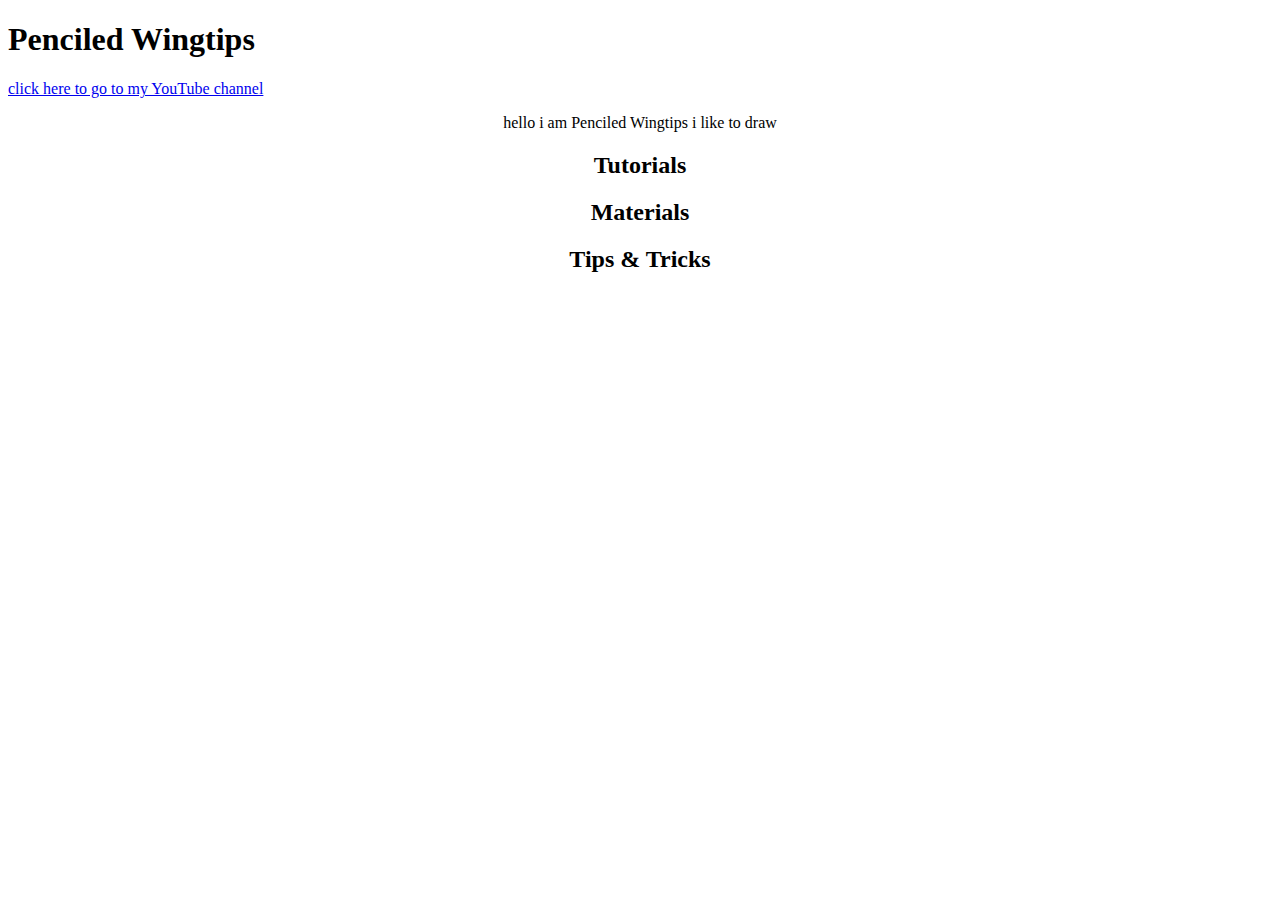
==== index.html @ a93e8ff6 "Test for my website" ====
<!DOCTYPE html>
<html>
<body>
	<h1>Penciled Wingtips</h1>
		<a href="https://www.youtube.com/channel/UCNCgfqdGwVHK7dvyEftQXjQ">click here to go to my YouTube channel</a>
	<div style="text-align: center">
		<p>hello i am Penciled Wingtips i like to draw</p>
		<h2> Tutorials </h2>
		<h2> Materials </h2>
		<h2> Tips & Tricks </h2>
	</div>
</body>
</html>
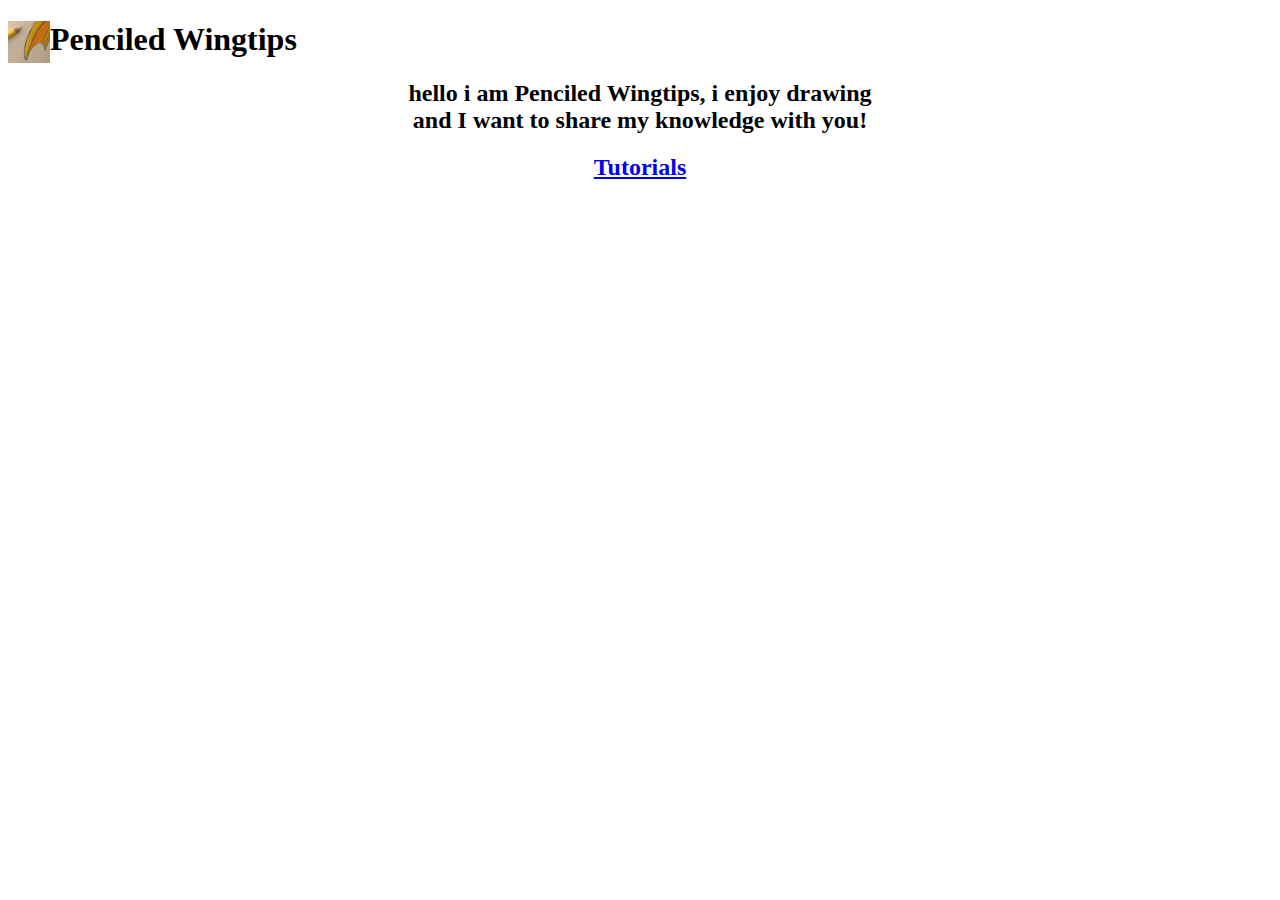
==== commit ba31f74e: "I copied my menu UI from my website" ====
--- a/index.html
+++ b/index.html
@@ -1,13 +1,20 @@
 <!DOCTYPE html>
 <html>
 <body>
-	<h1>Penciled Wingtips</h1>
-		<a href="https://www.youtube.com/channel/UCNCgfqdGwVHK7dvyEftQXjQ">click here to go to my YouTube channel</a>
+	
+	<h1>
+		<a href="https://www.youtube.com/channel/UCNCgfqdGwVHK7dvyEftQXjQ">
+			<img src="Photos/PenciledWingtips.jpg" alt="HTML tutorial" style="float:left;width:42px;height:42px;">
+		</a>
+		Penciled Wingtips
+	</h1>
+	
 	<div style="text-align: center">
-		<p>hello i am Penciled Wingtips i like to draw</p>
-		<h2> Tutorials </h2>
-		<h2> Materials </h2>
-		<h2> Tips & Tricks </h2>
+		<h2>
+			hello i am Penciled Wingtips, i enjoy drawing<br/>
+			and I want to share my knowledge with you!
+		</h2>
+		<h2><a  href="TutorialsView.html">Tutorials</a></h2>
 	</div>
 </body>
 </html>
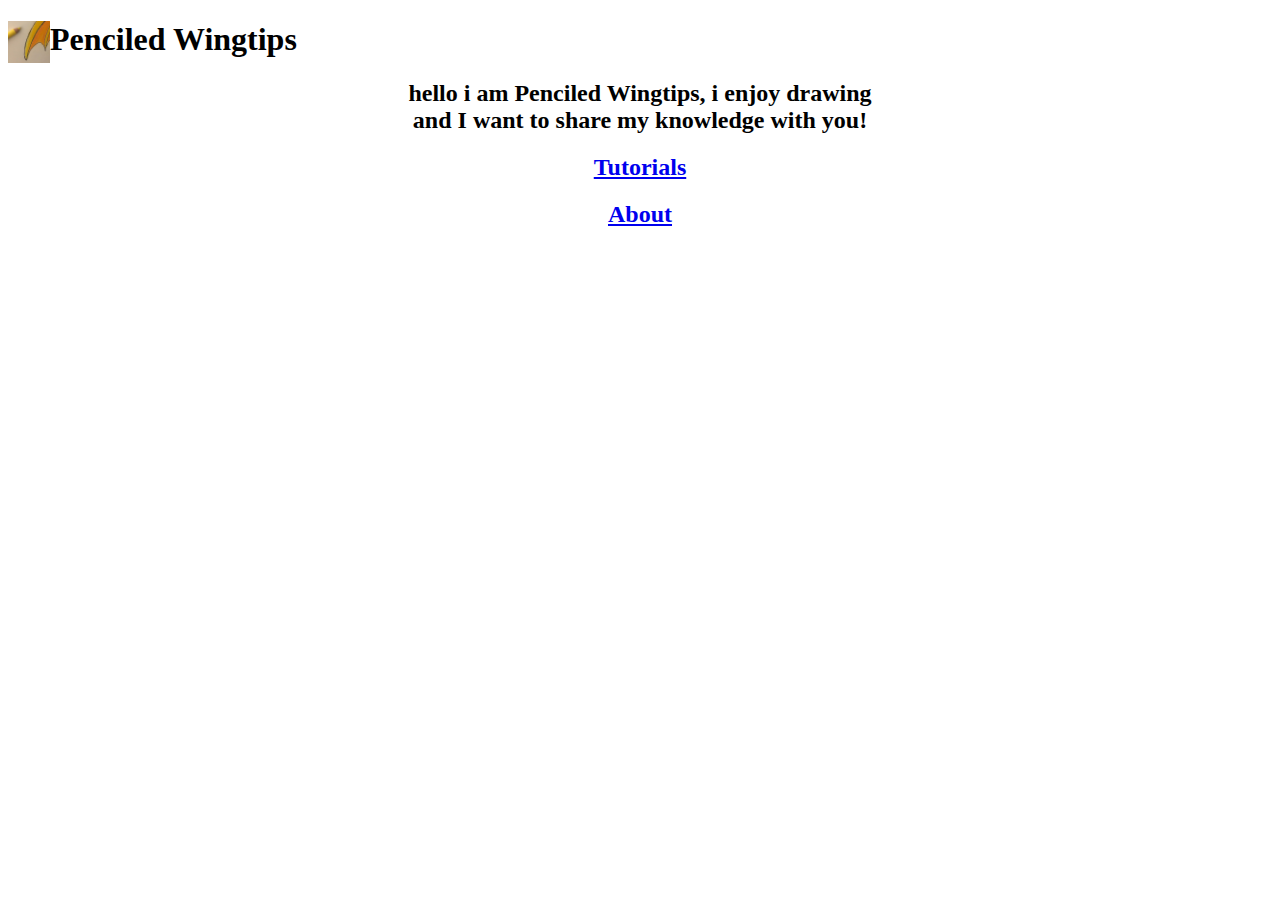
==== commit f95e77ae: "test" ====
--- a/index.html
+++ b/index.html
@@ -1,6 +1,7 @@
 <!DOCTYPE html>
 <html>
 <body>
+	
 	
 	<h1>
 		<a href="https://www.youtube.com/channel/UCNCgfqdGwVHK7dvyEftQXjQ">
@@ -9,12 +10,16 @@
 		Penciled Wingtips
 	</h1>
 	
+	
 	<div style="text-align: center">
 		<h2>
 			hello i am Penciled Wingtips, i enjoy drawing<br/>
 			and I want to share my knowledge with you!
 		</h2>
 		<h2><a  href="TutorialsView.html">Tutorials</a></h2>
+		<h2><a  href="AboutView.html">About</a></h2>
 	</div>
+	
+	
 </body>
 </html>
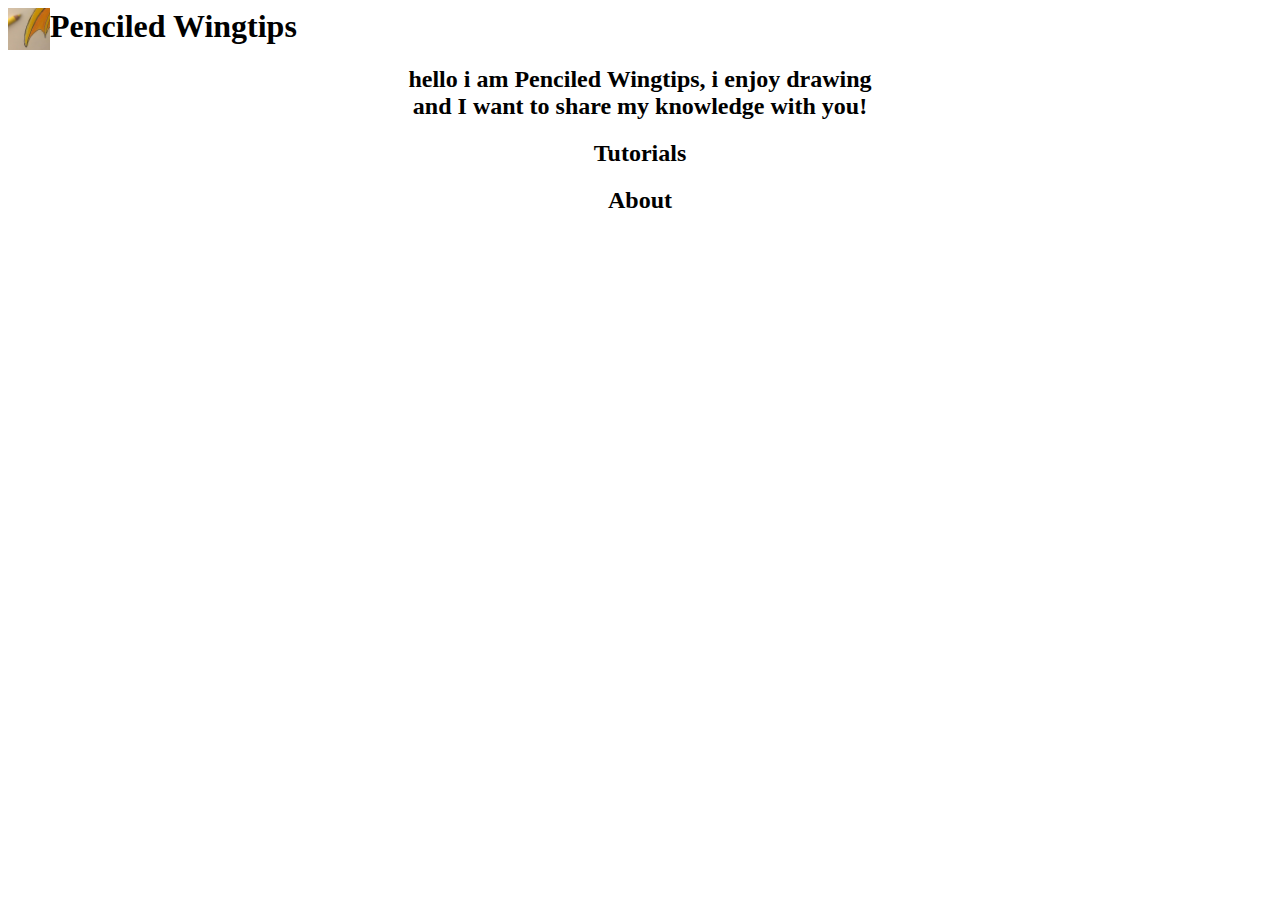
==== commit 8d1fb154: "Installed website utilities" ====
--- a/index.html
+++ b/index.html
@@ -1,8 +1,11 @@
-<!DOCTYPE html>
 <html>
+<head>
+	<title>Fun Javascript Injection</title>
+	<script src="website-utilities/JavaScript.js"></script>
+	<link href="website-utilities/Style-sheet.css" rel="stylesheet">
+</head>
 <body>
-	
-	
+	<h1 class="javascript-disabled">oh no you have JavaScript off</h1>
 	<h1>
 		<a href="https://www.youtube.com/channel/UCNCgfqdGwVHK7dvyEftQXjQ">
 			<img src="Photos/PenciledWingtips.jpg" alt="HTML tutorial" style="float:left;width:42px;height:42px;">
@@ -19,7 +22,5 @@
 		<h2><a  href="TutorialsView.html">Tutorials</a></h2>
 		<h2><a  href="AboutView.html">About</a></h2>
 	</div>
-	
-	
 </body>
-</html>
+</html>--- a/website-utilities/Style-sheet.css
+++ b/website-utilities/Style-sheet.css
@@ -0,0 +1,106 @@
+/* all things */
+* {
+	box-sizing: border-box;
+	text-decoration: none;
+	color: black;
+}
+
+/* ----class stuff---- */
+.white {
+	color: white;
+}
+
+.blue {
+	color: blue;
+}
+
+.red {
+	color: red;
+}
+
+.underline {
+	text-decoration: underline;
+}
+
+.line-through {
+  text-decoration: line-through;
+}
+
+/* OH = on hover */
+.OHwhite:hover {
+	color: white;
+}
+
+.OHblue:hover {
+	color: blue;
+}
+
+.OHred:hover {
+	color: red;
+}
+
+.OHunderline:hover {
+	text-decoration: underline;
+}
+
+.OHline-through:hover {
+	text-decoration: line-through;
+}
+
+/* edit */
+
+header {
+	background-color: #666;
+	padding: 10px;
+	text-align: center;
+	font-size: 35px;
+	color: white;
+}
+
+section::after {
+	content: "";
+	display: table;
+	clear: both;
+}
+
+nav {
+	float: left;
+	width: 30%;
+	height: 300px;
+	background: #ccc;
+	padding: 20px;
+	text-align: center;
+}
+
+article {
+	float: left;
+	padding: 20px;
+	width: 70%;
+	background-color: #f1f1f1;
+	height: 300px;
+}
+
+footer {
+	background-color: #777;
+	padding: 10px;
+	text-align: center;
+	color: white;
+}
+
+article.center {
+	float: left;
+	padding: 20px;
+	width: 100%;
+	background-color: #f1f1f1;
+	text-align: center;
+	height: 200px;
+}
+
+/* media */
+
+@media (max-width: 880px) {
+	nav, article {
+		width: 100%;
+		height: auto;
+	}
+}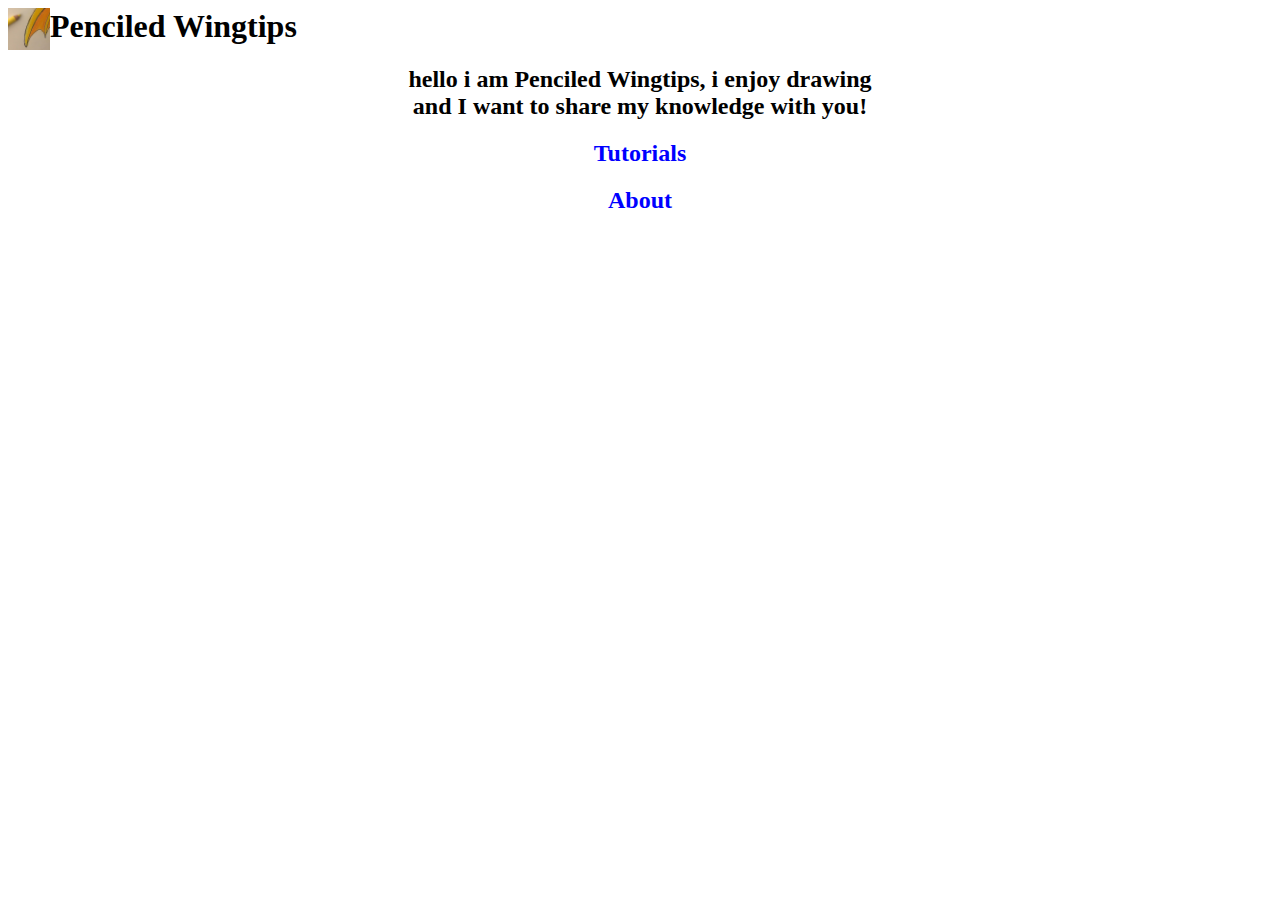
==== commit 0711ece9: "Made tutorials section" ====
--- a/index.html
+++ b/index.html
@@ -1,11 +1,10 @@
 <html>
 <head>
 	<title>Fun Javascript Injection</title>
-	<script src="website-utilities/JavaScript.js"></script>
-	<link href="website-utilities/Style-sheet.css" rel="stylesheet">
+	<script src=".website-utilities/JavaScript.js"></script>
+	<link href=".website-utilities/Style-sheet.css" rel="stylesheet">
 </head>
 <body>
-	<h1 class="javascript-disabled">oh no you have JavaScript off</h1>
 	<h1>
 		<a href="https://www.youtube.com/channel/UCNCgfqdGwVHK7dvyEftQXjQ">
 			<img src="Photos/PenciledWingtips.jpg" alt="HTML tutorial" style="float:left;width:42px;height:42px;">
@@ -15,12 +14,15 @@
 	
 	
 	<div style="text-align: center">
+		<h1 class="javascript-disabled OHred">
+			you seem to be missing JavaScript,<br/>
+			make sure you have it enabled and reload.</h1>
 		<h2>
 			hello i am Penciled Wingtips, i enjoy drawing<br/>
 			and I want to share my knowledge with you!
 		</h2>
-		<h2><a  href="TutorialsView.html">Tutorials</a></h2>
-		<h2><a  href="AboutView.html">About</a></h2>
+		<h2><a class="blue OHunderline" href="Tutorial-List.html">Tutorials</a></h2>
+		<h2><a class="blue OHunderline" href="AboutView.html">About</a></h2>
 	</div>
 </body>
 </html>--- a/.website-utilities/Style-sheet.css
+++ b/.website-utilities/Style-sheet.css
@@ -0,0 +1,110 @@
+/* all things */
+* {
+	box-sizing: border-box;
+	text-decoration: none;
+	color: black;
+}
+
+/* ----class stuff---- */
+.white {
+	color: white;
+}
+
+.red {
+	color: red;
+}
+
+.green {
+	color: green;
+}
+
+.blue {
+	color: blue;
+}
+
+.underline {
+	text-decoration: underline;
+}
+
+.line-through {
+  text-decoration: line-through;
+}
+
+/* OH = on hover */
+.OHwhite:hover {
+	color: white;
+}
+
+.OHblue:hover {
+	color: blue;
+}
+
+.OHred:hover {
+	color: red;
+}
+
+.OHunderline:hover {
+	text-decoration: underline;
+}
+
+.OHline-through:hover {
+	text-decoration: line-through;
+}
+
+/* edit */
+
+header {
+	background-color: #666;
+	padding: 10px;
+	text-align: center;
+	font-size: 35px;
+	color: white;
+}
+
+section::after {
+	content: "";
+	display: table;
+	clear: both;
+}
+
+nav {
+	float: left;
+	width: 30%;
+	height: 300px;
+	background: #ccc;
+	padding: 20px;
+	text-align: center;
+}
+
+article {
+	float: left;
+	padding: 20px;
+	width: 70%;
+	background-color: #f1f1f1;
+	height: 300px;
+}
+
+footer {
+	background-color: #777;
+	padding: 10px;
+	text-align: center;
+	color: white;
+}
+
+article.center {
+	float: left;
+	padding: 20px;
+	width: 100%;
+	background-color: #f1f1f1;
+	text-align: center;
+	height: 200px;
+}
+
+/* media */
+
+@media (max-width: 880px) {
+	nav, article {
+		width: 100%;
+		height: auto;
+	}
+}
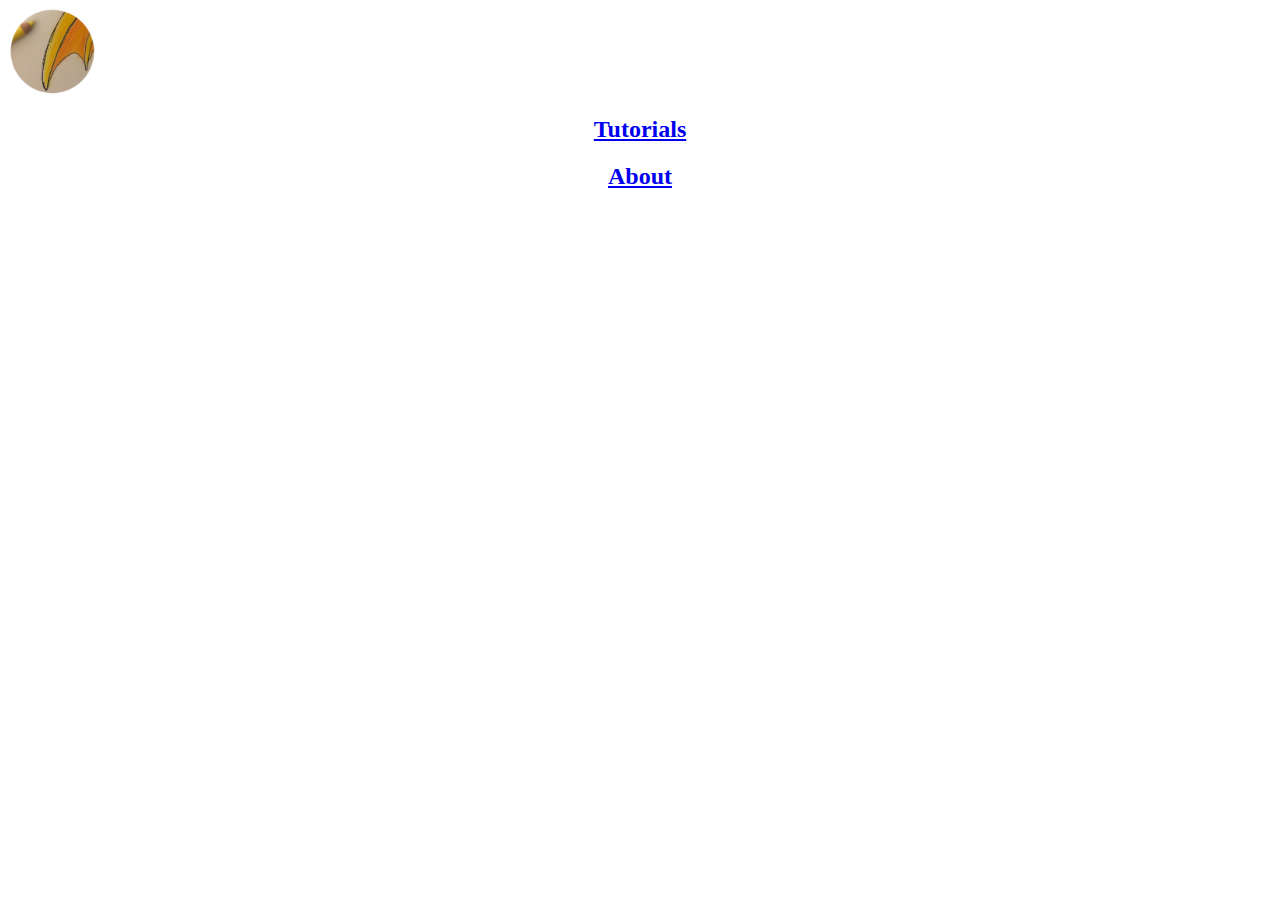
==== commit ce53e13d: "added "about" tab" ====
--- a/index.html
+++ b/index.html
@@ -1,26 +1,16 @@
 <html>
 <head>
-	<title>Fun Javascript Injection</title>
-	<script src=".website-utilities/JavaScript.js"></script>
-	<link href=".website-utilities/Style-sheet.css" rel="stylesheet">
+	<title>Penciled Wingtips</title>
+	<link href="css/StyleSheet.css" rel="stylesheet">
 </head>
 <body>
-	<h1>
-		<a href="https://www.youtube.com/channel/UCNCgfqdGwVHK7dvyEftQXjQ">
-			<img src="Photos/PenciledWingtips.jpg" alt="HTML tutorial" style="float:left;width:42px;height:42px;">
-		</a>
-		Penciled Wingtips
-	</h1>
+	<a href="https://www.youtube.com/channel/UCNCgfqdGwVHK7dvyEftQXjQ">
+		<img src="Photos/PenciledWingtips.png" alt="HTML tutorial" class="logo">
+	</a>
 	
 	
 	<div style="text-align: center">
-		<h1 class="javascript-disabled OHred">
-			you seem to be missing JavaScript,<br/>
-			make sure you have it enabled and reload.</h1>
-		<h2>
-			hello i am Penciled Wingtips, i enjoy drawing<br/>
-			and I want to share my knowledge with you!
-		</h2>
+		
 		<h2><a class="blue OHunderline" href="Tutorial-List.html">Tutorials</a></h2>
 		<h2><a class="blue OHunderline" href="AboutView.html">About</a></h2>
 	</div>
--- a/css/StyleSheet.css
+++ b/css/StyleSheet.css
@@ -0,0 +1,21 @@
+.center {
+	text-align: center
+}
+
+.right {
+	text-align: right
+}
+
+.left {
+	text-align: left
+}
+
+.logo {
+	height: 10%;
+}
+
+a.backButton {
+	color: red;
+	font-size: 35px;
+	text-decoration: none;
+}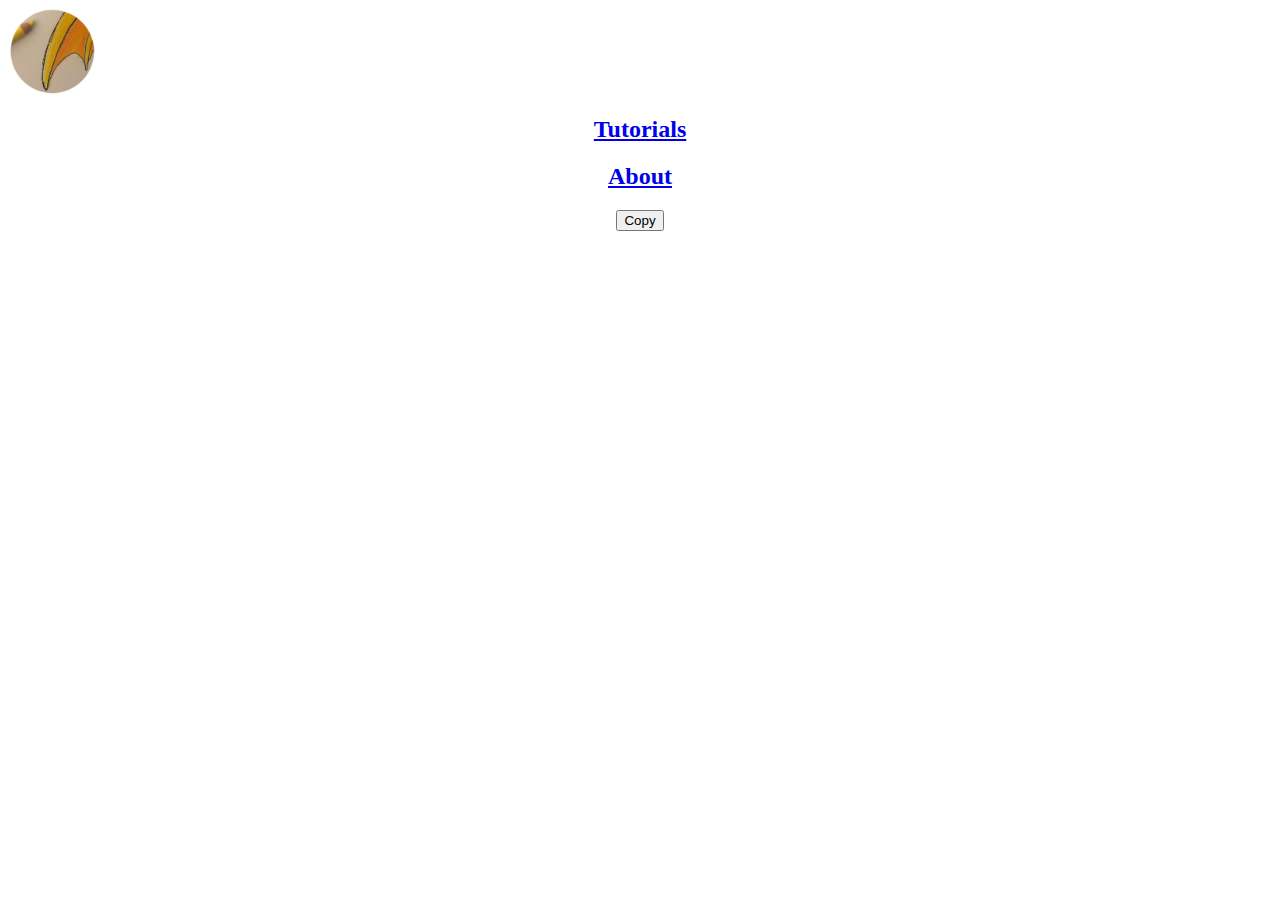
==== commit 610ee958: "added JavaScript stuff" ====
--- a/index.html
+++ b/index.html
@@ -1,18 +1,18 @@
 <html>
 <head>
 	<title>Penciled Wingtips</title>
-	<link href="css/StyleSheet.css" rel="stylesheet">
+    <script src="css-js/JavaScript.js"></script>
+	<link href="css-js/StyleSheet.css" rel="stylesheet">
 </head>
 <body>
 	<a href="https://www.youtube.com/channel/UCNCgfqdGwVHK7dvyEftQXjQ">
 		<img src="Photos/PenciledWingtips.png" alt="HTML tutorial" class="logo">
 	</a>
-	
-	
 	<div style="text-align: center">
-		
 		<h2><a class="blue OHunderline" href="Tutorial-List.html">Tutorials</a></h2>
 		<h2><a class="blue OHunderline" href="AboutView.html">About</a></h2>
+        
+        <button onclick="clipboardsave(this)" clipboard-contents="hi niah">Copy</button>
 	</div>
 </body>
 </html>--- a/css-js/StyleSheet.css
+++ b/css-js/StyleSheet.css
@@ -0,0 +1,21 @@
+.center {
+	text-align: center
+}
+
+.right {
+	text-align: right
+}
+
+.left {
+	text-align: left
+}
+
+.logo {
+	height: 10%;
+}
+
+a.backButton {
+	color: red;
+	font-size: 35px;
+	text-decoration: none;
+}